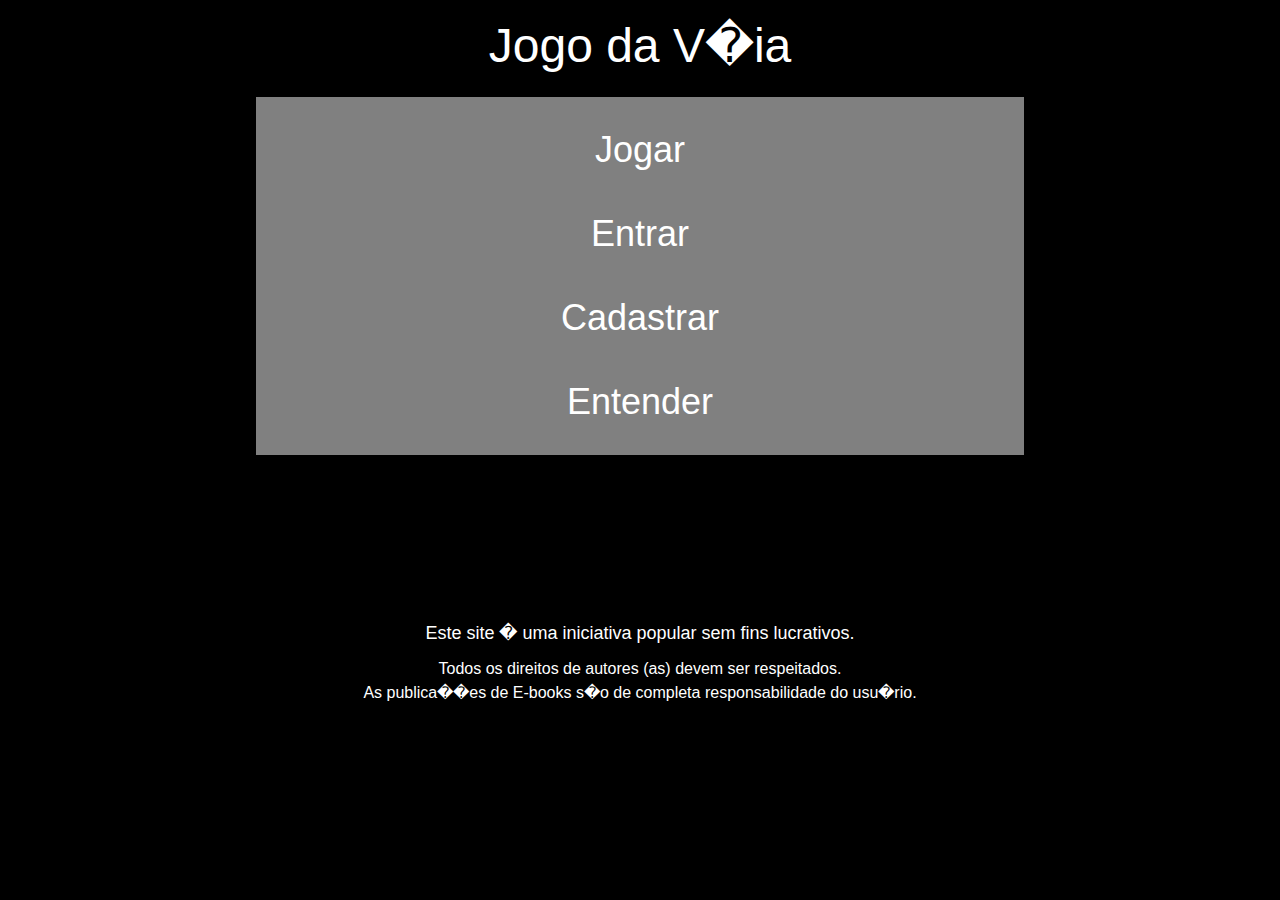
==== index.html @ f8878b3b "primeiro commit" ====
<!DOCTYPE html>
	<head>

	<meta name="viewport" content="width=device-width, initial-scale=1">
	<link rel="stylesheet" href="https://www.w3schools.com/w3css/4/w3.css">
	<link rel="stylesheet" href="estilo.css" type="text/css">
	<link href="https://cdnjs.cloudflare.com/ajax/libs/font-awesome/5.13.0/css/all.min.css" rel="stylesheet">

	<title>
		Jogo Da V�ia
	</title>

	</head>

<body class="w3-black">
	

<style>
	#navegar ul{
		list-style: none;
	padding:1.5%;	
	}
	#navegar li{
		list-style: none;
	padding:2%;	
	}
	#navegar a{
		text-decoration:none;	
	}
	.corpo{
		height: 600px;
	}
	.corpo a{
		text-decoration:none;	
	}
	#titulo{
		
	}
	#navegar{
		background-color:gray;
		margin-left:20%;
		margin-right:20%;
	}

	#navegar li:hover{
		-moz-transform: scale(1.2);
    		-webkit-transform: scale(1.2);
    		-o-transform: scale(1.2);
    		-ms-transform: scale(1.2);
    		transform: scale(1.2);
	color: cyan;
	}
</style>
	
	



<div class="corpo">



	<div id="titulo">

		<a href="jogar.html">
		<h1  class="w3-center w3-xxxlarge">	 
		Jogo da V�ia</h1> </a>
	</div>

	<div id="navegar" class="w3-center">
		<ul>
			<li class="w3-center w3-xxlarge"><a href="jogar.html"> Jogar </a> </li>
			<li class="w3-center w3-xxlarge"><a href="#"> Entrar </a> </li>
			<li class="w3-center w3-xxlarge"><a href="#"> Cadastrar </a> </li>
			<li class="w3-center w3-xxlarge"><a href="#"> Entender </a> </li>
		</ul>
	</div>

</div>

<div>
</div>

<div class= "rodape">
		
	<h5 class="w3-center w3-text-white">
		Este site � uma iniciativa popular sem fins lucrativos.
	</h5>
	<h6 class="w3-center w3-text-white">
		Todos os direitos de autores (as) devem ser respeitados. <br>
		As publica��es de E-books s�o de completa responsabilidade do usu�rio.
	</h6>
</div>



</body>



</html>
---- estilo.css ----
body{
margin:0px;
padding:0px;
border:0px;
font-family: arial, helvetica, sans-serif;
background-color:black;
}




/*

body li:hover{
	-moz-transform: scale(1.2);
    	-webkit-transform: scale(1.2);
    	-o-transform: scale(1.2);
    	-ms-transform: scale(1.2);
    	transform: scale(1.2);
}


.cabecalho{
	
	width: 100%;
	background-color: black;
	color: white;
	
}
.cabecalho a {
	text-decoration:none;
}

.menubarra{
	height: 60px;
	padding: 10px;
	marging:0px;
	width: 100%;
	background-color: #550000;
	display:flex;

	
	

}
.menubarra ul{
	list-style: none;
	position: absolute;
}
.menubarra li {
	float:left;
 	
}

.menubarra ul a {
	margin:3px;
	text-decoration:none;
	border-radius:5px;
	padding:3px;
}

.navertical {
	background-color:#550000;
	display: flex;
	display: none;
	
}


.menubarra li :hover{
	background-color: #920000;
	border-radius:5px;
 	
}	
.navertical li :hover{
	background-color: #920000;
	border-radius:5px;
 	
}
.menubarra ul :hover .navertical {
	background-color: #550000;
	display: block;
	height:300px;
	width: 200px;
	
}







.corpo{
	
	background-color: black;
	margin-top:10px;
	width: 100%;
	float:left;
}


#centro{
	
	width: 60%;
	float: left;
	background-color: yellow;
}

#navegando{
	width: 20%;
	float: right;
	background-color: #550000;
}




#menu{
	
	padding-left:20px;
	padding-right:20px;
	color:white;
	width: 20%;
	float: left;
	background-color: #005500;}

#menu ul{
	list-style: none;
	padding:0px}
#menu  a {
	text-decoration: none;}
#menu ul li{
	border: solid 2px  black;
	background-color: green;}

.rodape{
	padding: 20px;
	hight:200px;
	width: 100%;
	background-color: #750000;}

#entrar{
	background-color: green;
	
	margin-left:33.3%;
	margin-right:33.3%;
	padding:20px;	
}
#entrar input, label{
	margin:10px;
	border-radius:50px;
	height: 35px;
}
#cadastrar{
	background-color: green;
	margin-left:33.3%;
	margin-right:33.3%;
	padding:20px;	
}
#cadastrar input, label{
	margin:10px;
	border-radius:50px;
	height: 35px;
}

.btnbotao:hover {
	-moz-transform: scale(1.5);
    	-webkit-transform: scale(1.5);
    	-o-transform: scale(1.5);
    	-ms-transform: scale(1.5);
    	transform: scale(1.5);
}
*/
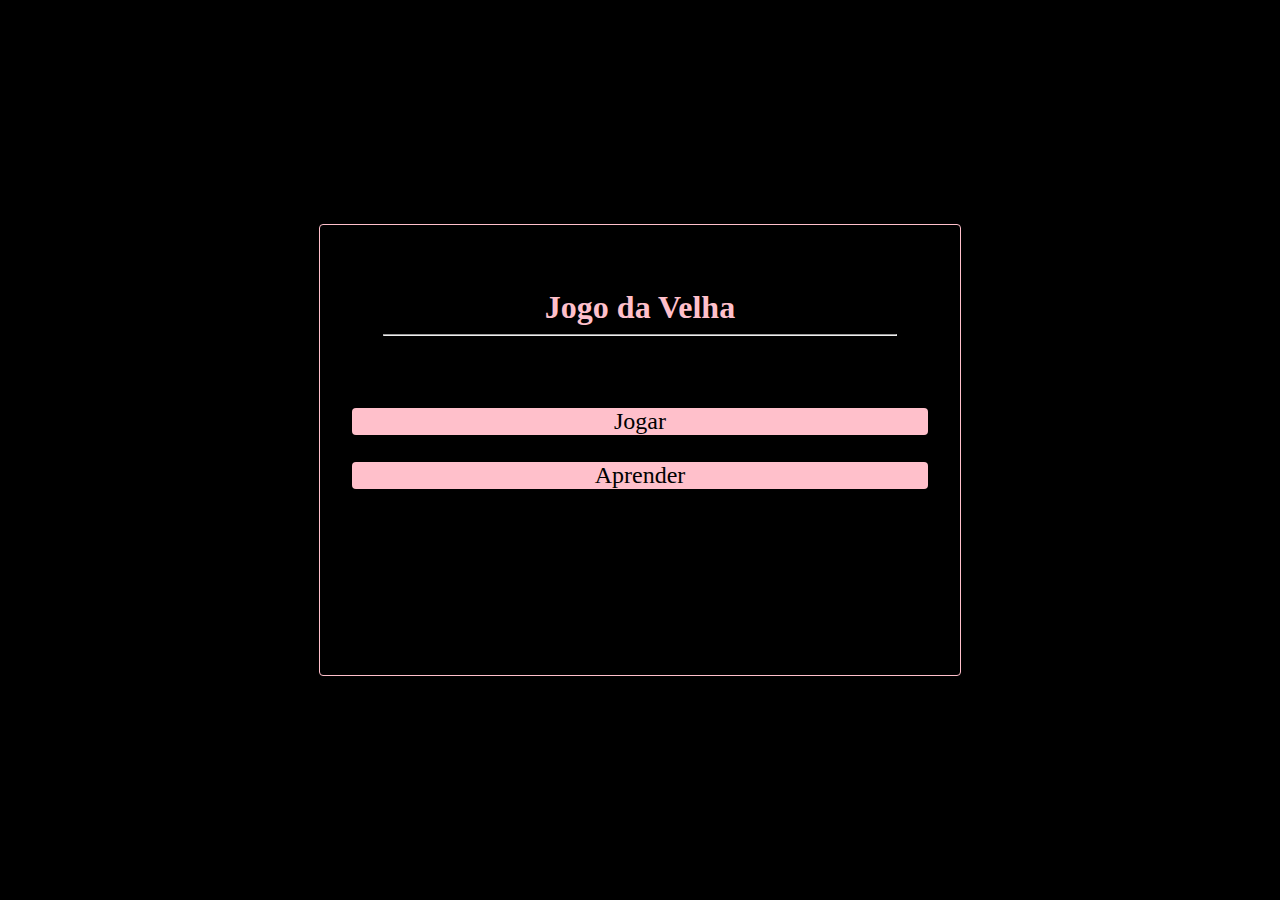
==== commit cec87900: "adicionando pagina de regras" ====
--- a/index.html
+++ b/index.html
@@ -1,101 +1,85 @@
 <!DOCTYPE html>
-	<head>
+<html lang="pt-br">
+  <head>
+    <meta charset="UTF-8" />
+    <meta http-equiv="X-UA-Compatible" content="IE=edge" />
+    <meta name="viewport" content="width=device-width, initial-scale=1.0" />
+    <title>Jogo da Velha</title>
+  </head>
+  <body>
+    <div class="root center">
+      <section class="container">
+        <strong id="title">Jogo da Velha</strong>
+        <hr class="separator">
+        <nav id="navigator">
+          <a class="option center" href="jogar.html"> Jogar </a>
+          <a class="option center" href="aprender.html"> Aprender </a>
+        </nav>
+      </section>
+    </div>
 
-	<meta name="viewport" content="width=device-width, initial-scale=1">
-	<link rel="stylesheet" href="https://www.w3schools.com/w3css/4/w3.css">
-	<link rel="stylesheet" href="estilo.css" type="text/css">
-	<link href="https://cdnjs.cloudflare.com/ajax/libs/font-awesome/5.13.0/css/all.min.css" rel="stylesheet">
+    <style>
+      body {
+        margin: 0px;
+        padding: 0px;
+        --cor-principal: pink;
+      }
 
-	<title>
-		Jogo Da V�ia
-	</title>
+      .root {
+        width: 100vw;
+        height: 100vh;
+        background-color: black;
+        color: var(--cor-principal);
+      }
 
-	</head>
+      .center {
+        display: flex;
+        justify-content: center;
+        align-items: center;
+      }
 
-<body class="w3-black">
-	
+      .container {
+        width: 50%;
+        height: 50%;
+        border: solid 1px var(--cor-principal);
+        border-radius: 4px;
+        display: flex;
+        flex-direction: column;
+      }
 
-<style>
-	#navegar ul{
-		list-style: none;
-	padding:1.5%;	
-	}
-	#navegar li{
-		list-style: none;
-	padding:2%;	
-	}
-	#navegar a{
-		text-decoration:none;	
-	}
-	.corpo{
-		height: 600px;
-	}
-	.corpo a{
-		text-decoration:none;	
-	}
-	#titulo{
-		
-	}
-	#navegar{
-		background-color:gray;
-		margin-left:20%;
-		margin-right:20%;
-	}
+      #title {
+        font-size: 2rem;
+        margin-top: 10%;
+        text-align: center;
+        width: 100%;
+      }
 
-	#navegar li:hover{
-		-moz-transform: scale(1.2);
-    		-webkit-transform: scale(1.2);
-    		-o-transform: scale(1.2);
-    		-ms-transform: scale(1.2);
-    		transform: scale(1.2);
-	color: cyan;
-	}
-</style>
-	
-	
+      .separator{
+        width: 80%;
+        background-color: var(--cor-principal);
+      }
 
+      #navigator {
+        display: flex;
+        flex-direction: column;
+        height: 100%;
+        margin-top: 10%;
+        gap: 10%;
+      }
 
-
-<div class="corpo">
-
-
-
-	<div id="titulo">
-
-		<a href="jogar.html">
-		<h1  class="w3-center w3-xxxlarge">	 
-		Jogo da V�ia</h1> </a>
-	</div>
-
-	<div id="navegar" class="w3-center">
-		<ul>
-			<li class="w3-center w3-xxlarge"><a href="jogar.html"> Jogar </a> </li>
-			<li class="w3-center w3-xxlarge"><a href="#"> Entrar </a> </li>
-			<li class="w3-center w3-xxlarge"><a href="#"> Cadastrar </a> </li>
-			<li class="w3-center w3-xxlarge"><a href="#"> Entender </a> </li>
-		</ul>
-	</div>
-
-</div>
-
-<div>
-</div>
-
-<div class= "rodape">
-		
-	<h5 class="w3-center w3-text-white">
-		Este site � uma iniciativa popular sem fins lucrativos.
-	</h5>
-	<h6 class="w3-center w3-text-white">
-		Todos os direitos de autores (as) devem ser respeitados. <br>
-		As publica��es de E-books s�o de completa responsabilidade do usu�rio.
-	</h6>
-</div>
-
-
-
-</body>
-
-
-
+      .option {
+        width: 90%;
+        background-color: pink;
+        font-size: 1.5rem;
+        margin: 0px 5%;
+        color: black;
+        text-decoration: none;
+        border-radius: 4px;
+      }
+      .option:hover{
+        transition: 1s;
+        background-color: rgb(253, 150, 165);
+      }
+    </style>
+  </body>
 </html>
